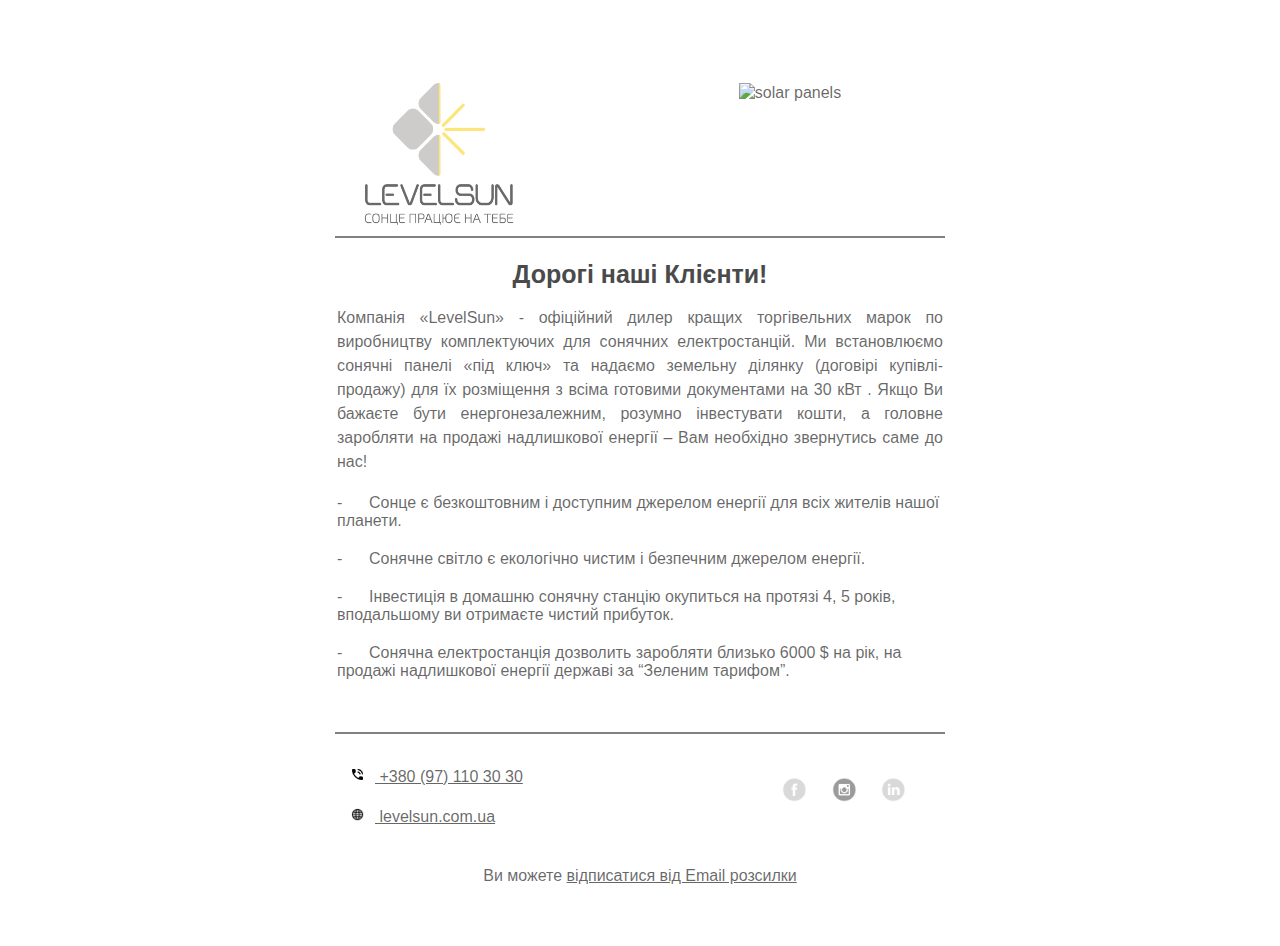
==== index.html @ c1109586 "done with basic markup" ====
<!DOCTYPE html>
<html>

<head>
    <meta charset="utf-8" />
    <meta http-equiv="X-UA-Compatible" content="IE=edge">
    <meta name="viewport" content="width=device-width, initial-scale=1">
    <link rel="stylesheet" href="style.css">
</head>

<body>
    <div class="container">
        <div class="wrapper">
            <div class="wrapper-inner">
                <table class="main-table-first">
                    <tr>
                        <td class="two-column">
                            <div class="section">
                                <table width="100%">
                                    <tr>
                                        <td class="inner-td">
                                            <table class="content">
                                                <tr>
                                                    <td align="center">
                                                        <img src="Untitled-5.png" class="logo">
                                                    </td>
                                                </tr>
                                            </table>
                                        </td>
                                    </tr>
                                </table>
                            </div>
                            <div class="section">
                                <table width="100%">
                                    <tr>
                                        <td class="inner-td">
                                            <table class="content">
                                                <tr>
                                                    <td align="center">
                                                        <img class="solar" src="Untitled-3.png" alt="solar panels">
                                                    </td>
                                                </tr>
                                            </table>
                                        </td>
                                    </tr>
                                </table>
                            </div>
                            <hr>
                        </td>
                    </tr>
                </table>
                <table class="main-table">
                    <tr>
                        <td class="one-column">
                            <table width="100%">
                                <tr>
                                    <td class="inner-bottom">
                                        <p class="h1">Дорогі наші Клієнти!</p>
                                        <p>Компанія «LevelSun» - офіційний дилер кращих торгівельних марок по
                                            виробництву комплектуючих для сонячних електростанцій. Ми встановлюємо
                                            сонячні панелі «під ключ» та надаємо земельну ділянку (договірі
                                            купівлі-продажу) для їх розміщення з всіма готовими документами на 30 кВт .
                                            Якщо Ви бажаєте бути енергонезалежним, розумно інвестувати кошти, а головне
                                            заробляти на продажі надлишкової енергії – Вам необхідно звернутись саме до
                                            нас!</p>
                                        <ul>
                                            <li>-&nbsp &nbsp &nbsp Сонце є безкоштовним і доступним джерелом енергії для
                                                всіх жителів нашої планети.</li>
                                            <li>-&nbsp &nbsp &nbsp Сонячне світло є екологічно чистим і безпечним
                                                джерелом енергії.</li>
                                            <li>-&nbsp &nbsp &nbsp Інвестиція в домашню сонячну станцію окупиться на
                                                протязі 4, 5 років,
                                                вподальшому ви отримаєте чистий прибуток.</li>
                                            <li>-&nbsp &nbsp &nbsp Сонячна електростанція дозволить заробляти близько
                                                6000 $ на рік, на
                                                продажі надлишкової енергії державі за “Зеленим тарифом”.</li>
                                        </ul>
                                    </td>
                                </tr>
                            </table>
                        </td>
                    </tr>
                </table>
                <table class="main-table-footer">
                    <tr>
                        <td class="two-column">
                            <hr>
                            <div class="section">
                                <table width="100%">
                                    <tr>
                                        <td class="inner-td">
                                            <table class="content">
                                                <tr>
                                                    <td align="center">
                                                        <div class="social">
                                                            <p><a href="index.html#" target="_blank"><img
                                                                        src="icons8-ringer-volume-24.png"> +380 (97) 110
                                                                    30 30</a></p>
                                                            <p><a href="http://levelsun.com.ua" target="_blank"><img
                                                                        src="icons8-globe-earth-32.png">
                                                                    levelsun.com.ua</a></p>
                                                        </div>
                                                    </td>
                                                </tr>
                                            </table>
                                        </td>
                                    </tr>
                                </table>
                            </div>
                            <div class="section">
                                <table width="100%">
                                    <tr>
                                        <td class="inner-td">
                                            <table class="content">
                                                <tr>
                                                    <td align="center">
                                                        <div id="callout">
                                                            <ul class="social">
                                                                <li><a href="#" target="_blank"><img
                                                                            src="facebook.png"></a></li>
                                                                <li><a href="#" target="_blank"><img
                                                                            src="instagram.png"></a></li>
                                                                <li><a href="#" target="_blank"><img
                                                                            src="linkedin.png"></a></li>
                                                            </ul>
                                                        </div>
                                                    </td>
                                                </tr>
                                            </table>
                                        </td>
                                    </tr>
                                </table>

                            </div>
                        </td>
                    </tr>
                    <tr>
                        <td>
                            <table width="100%">
                                <tr>
                                    <td align="center">
                                        <p>Ви можете <a href="#">відписатися від Email розсилки</a></p>
                                    </td>
                                </tr>
                            </table>
                        </td>
                    </tr>
                </table>

            </div>
        </div>
        <br>
    </div>
</body>

</html>
---- style.css ----
.container {
    Margin: 0 !important;
    padding: 15px;
    background-color: #FFF;
}

.wrapper {
    width: 100%;
    table-layout: fixed;
}

.wrapper-inner {
    width: 100%;
    background-color: #fff;
    max-width: 670px;
    Margin: 0 auto;
}

table {
    border-spacing: 0;
    font-family: 'Roboto', sans-serif;
    color: rgba(0, 0, 0, 0.6);
}

a {
    color: rgba(0, 0, 0, 0.6);
}

td {
    padding: 0;
}

p {
    Margin: 0 0 20px;
}

ul {
    margin: 0;
    padding: 0;
    list-style: none;
}

li {
    Margin: 0 0 20px 0;
}

hr {
    margin: 0;
    border: gray 1px solid;
}

.main-table-first {
    width: 100%;
    max-width: 610px;
    Margin: 0 auto;
    background-image: url('top.png');
    background-repeat: no-repeat;
    background-position: right top;
    background-size: 350px;
    border-radius: 6px;
    margin-top: 25px;
}

.main-table-footer {
    width: 100%;
    max-width: 610px;
    Margin: 0 auto;
    background-image: url('bottom.png');
    background-repeat: no-repeat;
    background-position: bottom left;
    background-size: 350px;
    border-radius: 6px;
    margin-top: 25px;
}


.two-column {
    text-align: center;
    font-size: 0;
    padding: 5px 0 10px 0;
}

.two-column .section {
    width: 100%;
    max-width: 300px;
    display: inline-block;
    vertical-align: top;
}

.two-column .content {
    font-size: 16px;
    line-height: 20px;
    text-align: justify;
}

.content {
    width: 100%;
    padding-top: 20px;
}

.center {
    display: table;
    Margin: 0 auto;
}

img {
    border: 0;
}

img.logo {
    float: left;
    Margin-left: 5%;
    max-width: 150px !important;
}

#callout {
    float: right;
    Margin: 4% 5% 2% 0;
    height: auto;
    overflow: hidden;
}

#callout img {
    max-width: 25px;
}

.social {
    list-style-type: none;
    Margin-top: 1%;
    padding: 0;
}

.social li {
    display: inline-block;
}

.social li img {
    max-width: 25px;
    Margin-bottom: 0;
    margin: 0 10px;
    padding-bottom: 0;
}

.social p {
    display: flex;
}

.social p img {
    max-width: 15px;
    margin: 0 10px 0 0;
    padding-bottom: 0;
}

.main-table {
    width: 100%;
    max-width: 610px;
    margin: 0 auto;
    background-color: #FFF;
    border-radius: 6px;
}

.one-column .inner-td {
    font-size: 16px;
    line-height: 20px;
    text-align: justify;
}

.inner-td {
    padding: 10px;
}

.two-column img.logo {
    width: 100%;
    max-width: 200px;
    height: auto;
}

.two-column img.solar {
    width: 100%;
    max-width: 600px;
    height: auto;
    margin-bottom: -1.6rem;
}

.two-column .text {
    padding: 10px 0;
}

.inner-bottom {
    padding: 2px;
}

.h1 {
    text-align: center !important;
    font-size: 25px !important;
    font-weight: 600;
    line-height: 45px;
    Margin: 12px 0 20px 0;
    color: #4A4A4A;
}

.inner-bottom p {
    font-size: 16px;
    line-height: 24px;
    text-align: justify;
}

/*--- Media Queries --*/
@media screen and (max-width: 400px) {
    .h1 {
        font-size: 22px;
    }

    .two-column .column {
        max-width: 100% !important;
    }

    .two-column img {
        width: 100% !important;
    }

    .social p {
        display: inline-block;
    }


}

@media screen and (min-width: 401px) and (max-width: 400px) {

    .two-column .column {
        max-width: 50% !important;
    }
}

@media screen and (max-width:768px) {
    img.logo {
        float: none !important;
        margin-left: 0% !important;
        max-width: 200px !important;
    }

    #callout {
        float: none !important;
        margin: 0% 0% 0% 0;
        height: auto;
        text-align: center;
        overflow: hidden;
    }

    .social p {
        display: inline-block;
    }

    #callout img {
        max-width: 26px !important;
    }

    .two-column .section {
        width: 100% !important;
        max-width: 100% !important;
        display: inline-block;
        vertical-align: top;
    }

    .two-column img {
        width: 100% !important;
        height: auto !important;
    }

    img.img-responsive {
        width: 100% !important;
        height: auto !important;
        max-width: 100% !important;
    }

    .content {
        width: 100%;
        padding-top: 0px !important;
    }
}
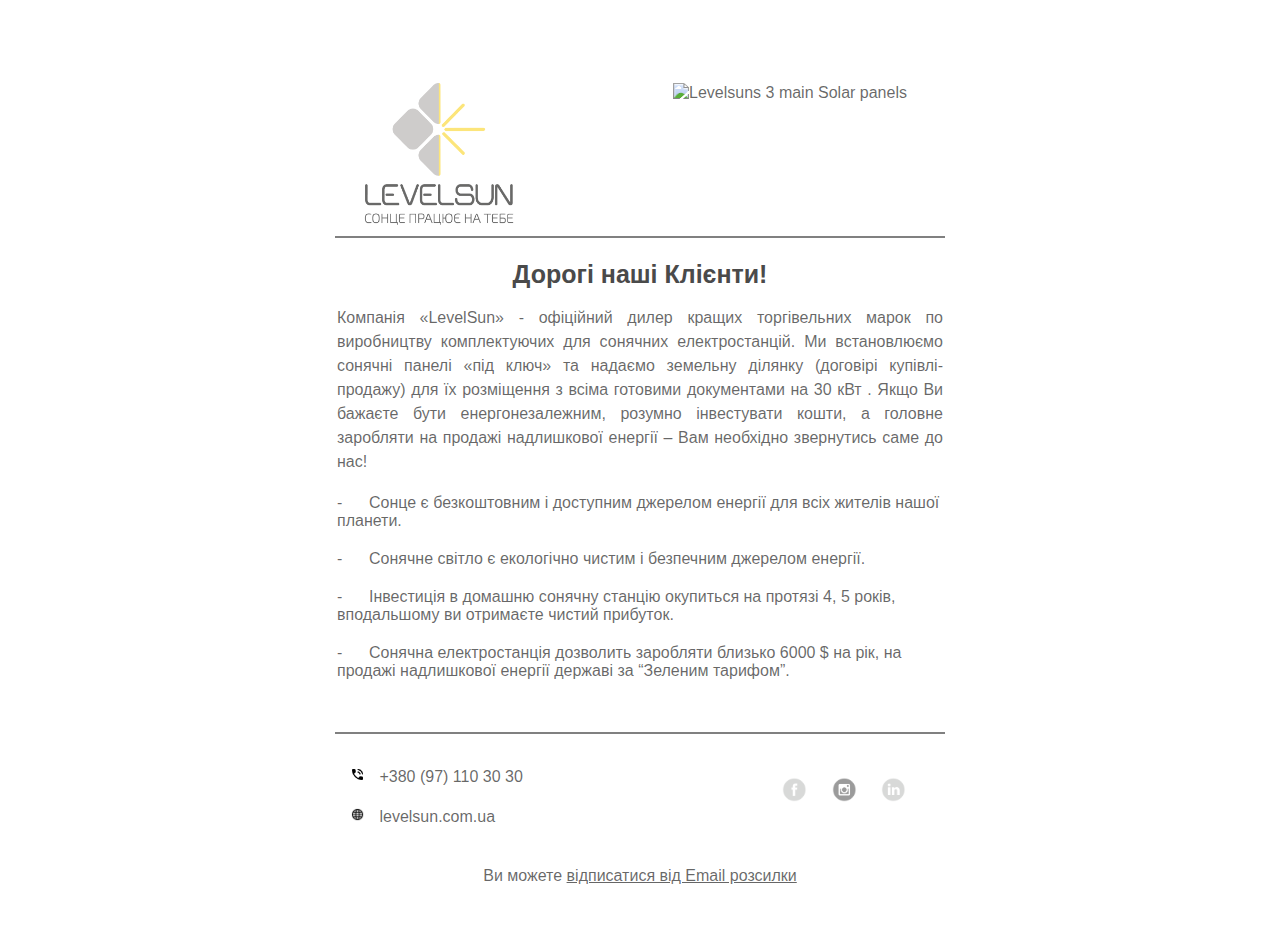
==== commit 81db5de4: "updated alt attributes" ====
--- a/index.html
+++ b/index.html
@@ -22,7 +22,8 @@
                                             <table class="content">
                                                 <tr>
                                                     <td align="center">
-                                                        <img src="Untitled-5.png" class="logo">
+                                                        <img src="Untitled-5.png" alt="Levelsun Logo"
+                                                            title="Levelsun logo" class="logo">
                                                     </td>
                                                 </tr>
                                             </table>
@@ -37,7 +38,9 @@
                                             <table class="content">
                                                 <tr>
                                                     <td align="center">
-                                                        <img class="solar" src="Untitled-3.png" alt="solar panels">
+                                                        <img class="solar" src="Untitled-3.png"
+                                                            title="Levelsuns 3 main Solar panels"
+                                                            alt="Levelsuns 3 main Solar panels">
                                                     </td>
                                                 </tr>
                                             </table>
@@ -93,11 +96,15 @@
                                                 <tr>
                                                     <td align="center">
                                                         <div class="social">
-                                                            <p><a href="index.html#" target="_blank"><img
-                                                                        src="icons8-ringer-volume-24.png"> +380 (97) 110
+                                                            <p><a title="Call Us" style="text-decoration:none;"
+                                                                    href="tel:+380971103030"><img
+                                                                        src="icons8-ringer-volume-24.png"
+                                                                        alt="Phone Icon"> +380 (97) 110
                                                                     30 30</a></p>
-                                                            <p><a href="http://levelsun.com.ua" target="_blank"><img
-                                                                        src="icons8-globe-earth-32.png">
+                                                            <p><a title="Go to site" style="text-decoration:none;" href="
+                                                                    http://levelsun.com.ua" target="_blank"><img
+                                                                        src="icons8-globe-earth-32.png"
+                                                                        alt="Globe Icon">
                                                                     levelsun.com.ua</a></p>
                                                         </div>
                                                     </td>
@@ -116,12 +123,17 @@
                                                     <td align="center">
                                                         <div id="callout">
                                                             <ul class="social">
-                                                                <li><a href="#" target="_blank"><img
-                                                                            src="facebook.png"></a></li>
-                                                                <li><a href="#" target="_blank"><img
-                                                                            src="instagram.png"></a></li>
-                                                                <li><a href="#" target="_blank"><img
-                                                                            src="linkedin.png"></a></li>
+                                                                <li><a href="#" target="_blank"
+                                                                        title="Facebook Icon"><img src="facebook.png"
+                                                                            alt="Facebook icon"></a></li>
+                                                                <li><a href="https://www.facebook.com/levelsun.te/"
+                                                                        target="_blank" title="Instagram Icon"><img
+                                                                            src="instagram.png" alt="Istagram icon"></a>
+                                                                </li>
+                                                                <li><a href="https://www.instagram.com/levelsun.te/"
+                                                                        target="_blank" title="Linkedin tile"><img
+                                                                            src="linkedin.png" alt="linkedin icon"></a>
+                                                                </li>
                                                             </ul>
                                                         </div>
                                                     </td>
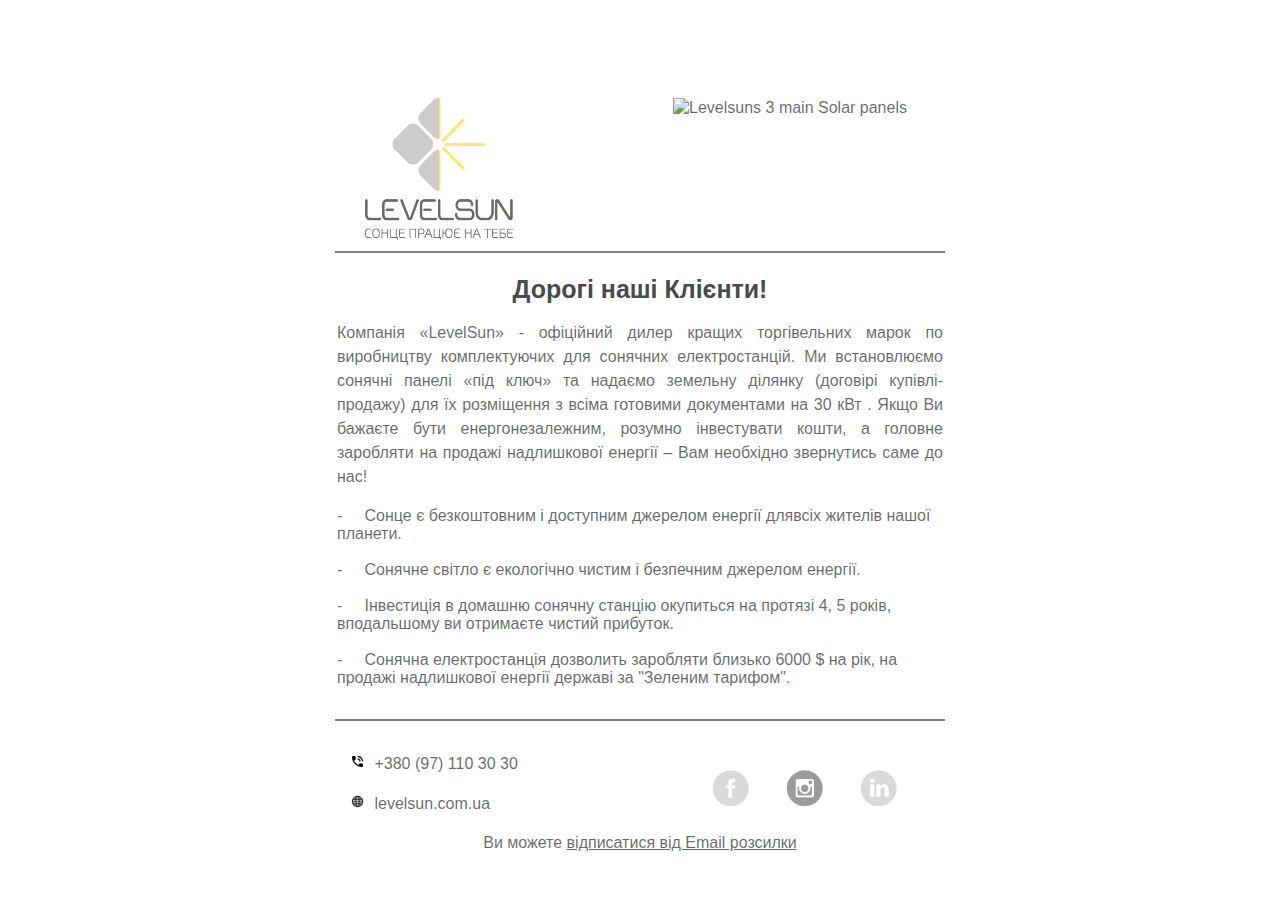
==== commit 926c9d74: "finished inkining styles" ====
--- a/index.html
+++ b/index.html
@@ -3,15 +3,16 @@
 
 <head>
     <meta charset="utf-8" />
-    <meta http-equiv="X-UA-Compatible" content="IE=edge">
-    <meta name="viewport" content="width=device-width, initial-scale=1">
-    <link rel="stylesheet" href="style.css">
+    <meta http-equiv="X-UA-Compatible" content="IE=edge" />
+    <meta name="viewport" content="width=device-width, initial-scale=1" />
+    <meta http-equiv="Content-Type" content="text/html charset=UTF-8" />
+    <link rel="stylesheet" href="style.css" />
 </head>
 
 <body>
-    <div class="container">
-        <div class="wrapper">
-            <div class="wrapper-inner">
+    <table cellpadding="0" cellspacing="0" border="0" class="container">
+        <table class="wrapper">
+            <table cellpadding="0" cellspacing="0" border="0" class="wrapper-inner">
                 <table class="main-table-first">
                     <tr>
                         <td class="two-column">
@@ -22,8 +23,9 @@
                                             <table class="content">
                                                 <tr>
                                                     <td align="center">
-                                                        <img src="Untitled-5.png" alt="Levelsun Logo"
-                                                            title="Levelsun logo" class="logo">
+                                                        <img src="Untitled-5.png"
+                                                            alt="Levelsun Logo СОНЦЕ ПРАЦЮЕ НА ТЕБЕ"
+                                                            title="Levelsun СОНЦЕ ПРАЦЮЕ НА ТЕБЕ" class="logo" />
                                                     </td>
                                                 </tr>
                                             </table>
@@ -40,7 +42,7 @@
                                                     <td align="center">
                                                         <img class="solar" src="Untitled-3.png"
                                                             title="Levelsuns 3 main Solar panels"
-                                                            alt="Levelsuns 3 main Solar panels">
+                                                            alt="Levelsuns 3 main Solar panels" />
                                                     </td>
                                                 </tr>
                                             </table>
@@ -58,26 +60,38 @@
                             <table width="100%">
                                 <tr>
                                     <td class="inner-bottom">
-                                        <p class="h1">Дорогі наші Клієнти!</p>
-                                        <p>Компанія «LevelSun» - офіційний дилер кращих торгівельних марок по
+                                        <p class="h1">Дорогі наші Клієнти&excl;</p>
+                                        <p>Компанія &laquo;LevelSun&raquo; &hyphen; офіційний дилер кращих торгівельних
+                                            марок
+                                            по
                                             виробництву комплектуючих для сонячних електростанцій. Ми встановлюємо
-                                            сонячні панелі «під ключ» та надаємо земельну ділянку (договірі
-                                            купівлі-продажу) для їх розміщення з всіма готовими документами на 30 кВт .
-                                            Якщо Ви бажаєте бути енергонезалежним, розумно інвестувати кошти, а головне
-                                            заробляти на продажі надлишкової енергії – Вам необхідно звернутись саме до
-                                            нас!</p>
-                                        <ul>
-                                            <li>-&nbsp &nbsp &nbsp Сонце є безкоштовним і доступним джерелом енергії для
-                                                всіх жителів нашої планети.</li>
-                                            <li>-&nbsp &nbsp &nbsp Сонячне світло є екологічно чистим і безпечним
-                                                джерелом енергії.</li>
-                                            <li>-&nbsp &nbsp &nbsp Інвестиція в домашню сонячну станцію окупиться на
-                                                протязі 4, 5 років,
-                                                вподальшому ви отримаєте чистий прибуток.</li>
-                                            <li>-&nbsp &nbsp &nbsp Сонячна електростанція дозволить заробляти близько
-                                                6000 $ на рік, на
-                                                продажі надлишкової енергії державі за “Зеленим тарифом”.</li>
-                                        </ul>
+                                            сонячні панелі &laquo;під ключ&raquo; та надаємо земельну ділянку
+                                            &lpar;договірі
+                                            купівлі&hyphen;продажу&rpar; для їх розміщення з всіма готовими документами
+                                            на 30
+                                            кВт &period;
+                                            Якщо Ви бажаєте бути енергонезалежним&comma; розумно інвестувати
+                                            кошти&comma; а головне
+                                            заробляти на продажі надлишкової енергії &ndash; Вам необхідно звернутись
+                                            саме до
+                                            нас&excl;
+                                        </p>
+                                        <br />
+                                        &hyphen;&nbsp; &nbsp; &nbsp;Сонце є безкоштовним і доступним джерелом енергії
+                                        длявсіх
+                                        жителів нашої планети&period;<br /><br />
+                                        &hyphen;&nbsp; &nbsp; &nbsp;Сонячне світло є
+                                        екологічно чистим і безпечним
+                                        джерелом енергії&period;<br /><br />
+                                        &hyphen;&nbsp; &nbsp; &nbsp;Інвестиція в домашню сонячну
+                                        станцію окупиться на
+                                        протязі &#52;&comma; &#53; років&comma; вподальшому ви отримаєте чистий
+                                        прибуток&period;<br /><br />
+                                        &hyphen;&nbsp; &nbsp; &nbsp;Сонячна електростанція дозволить
+                                        заробляти близько
+                                        6000 &dollar; на рік&comma; на продажі надлишкової енергії державі за
+                                        &quot;Зеленим
+                                        тарифом&quot;&period;
                                     </td>
                                 </tr>
                             </table>
@@ -95,16 +109,17 @@
                                             <table class="content">
                                                 <tr>
                                                     <td align="center">
-                                                        <div class="social">
-                                                            <p><a title="Call Us" style="text-decoration:none;"
+                                                        <div class="contact">
+                                                            <p style="margin-bottom: 20px;"><a title="Call Us"
+                                                                    style="text-decoration:none;"
                                                                     href="tel:+380971103030"><img
                                                                         src="icons8-ringer-volume-24.png"
-                                                                        alt="Phone Icon"> +380 (97) 110
+                                                                        alt="Phone Icon" /> +380 &lpar;97&rpar; 110
                                                                     30 30</a></p>
                                                             <p><a title="Go to site" style="text-decoration:none;" href="
                                                                     http://levelsun.com.ua" target="_blank"><img
                                                                         src="icons8-globe-earth-32.png"
-                                                                        alt="Globe Icon">
+                                                                        alt="Globe Icon" />
                                                                     levelsun.com.ua</a></p>
                                                         </div>
                                                     </td>
@@ -121,48 +136,50 @@
                                             <table class="content">
                                                 <tr>
                                                     <td align="center">
-                                                        <div id="callout">
-                                                            <ul class="social">
-                                                                <li><a href="#" target="_blank"
-                                                                        title="Facebook Icon"><img src="facebook.png"
-                                                                            alt="Facebook icon"></a></li>
-                                                                <li><a href="https://www.facebook.com/levelsun.te/"
-                                                                        target="_blank" title="Instagram Icon"><img
-                                                                            src="instagram.png" alt="Istagram icon"></a>
-                                                                </li>
-                                                                <li><a href="https://www.instagram.com/levelsun.te/"
-                                                                        target="_blank" title="Linkedin tile"><img
-                                                                            src="linkedin.png" alt="linkedin icon"></a>
-                                                                </li>
-                                                            </ul>
-                                                        </div>
+                                                        <tagle cellpadding="0" cellspacing="0" border="0" id="callout">
+                                                <tr class="social">
+                                                    <td align="center">
+                                                        <p align="center"><a
+                                                                href="https://www.facebook.com/levelsun.te/"
+                                                                target="_blank" title="Facebook Icon"><img
+                                                                    src="facebook.png" alt="Facebook icon"></a></p>
+                                                        <p><a href="https://www.instagram.com/levelsun.te/"
+                                                                target="_blank" title="Instagram Icon"><img
+                                                                    src="instagram.png" alt="Istagram icon" /></a></p>
+
+                                                        <p><a href="#" target="_blank" title="Linkedin tile"><img
+                                                                    src="linkedin.png" alt="linkedin icon" /></a>
+                                                        </p>
                                                     </td>
                                                 </tr>
-                                            </table>
+                                                </tagle>
                                         </td>
                                     </tr>
                                 </table>
-
-                            </div>
-                        </td>
-                    </tr>
-                    <tr>
-                        <td>
-                            <table width="100%">
-                                <tr>
-                                    <td align="center">
-                                        <p>Ви можете <a href="#">відписатися від Email розсилки</a></p>
-                                    </td>
-                                </tr>
-                            </table>
                         </td>
                     </tr>
                 </table>
+                </div>
+                </td>
+                </tr>
+                <tr>
+                    <td>
+                        <table width="100%">
+                            <tr>
+                                <td align="center">
+                                    <p style="margin-bottom: 40px;">Ви можете <a href="#">відписатися від Email
+                                            розсилки</a></p>
+                                </td>
+                            </tr>
+                        </table>
+                    </td>
+                </tr>
+            </table>
 
-            </div>
-        </div>
-        <br>
-    </div>
+        </table>
+    </table>
+    <br>
+    </table>
 </body>
 
 </html>--- a/style.css
+++ b/style.css
@@ -31,7 +31,7 @@
 }
 
 p {
-    Margin: 0 0 20px;
+    margin: 0;
 }
 
 ul {
@@ -121,7 +121,7 @@
 }
 
 #callout img {
-    max-width: 25px;
+    max-width: 40px;
 }
 
 .social {
@@ -130,24 +130,36 @@
     padding: 0;
 }
 
-.social li {
+.social p {
     display: inline-block;
-}
-
-.social li img {
-    max-width: 25px;
+    margin: 0 auto;
+}
+
+.social p {
+    display: inline-block;
+    margin: 0 auto;
+}
+
+.social p img {
+    max-width: 40px;
     Margin-bottom: 0;
-    margin: 0 10px;
+    margin: 0 0 0 30px;
     padding-bottom: 0;
 }
 
-.social p {
+.contact {
+    list-style-type: none;
+    Margin-top: 1%;
+    padding: 0;
+}
+
+.contact p {
     display: flex;
 }
 
-.social p img {
+.contact p img {
     max-width: 15px;
-    margin: 0 10px 0 0;
+    margin: 0 5px 0 0;
     padding-bottom: 0;
 }
 
@@ -205,8 +217,18 @@
     text-align: justify;
 }
 
-/*--- Media Queries --*/
 @media screen and (max-width: 400px) {
+
+    .main-table-first {
+        background-position: top center;
+        background-size: 200px;
+    }
+
+    .main-table-footer {
+        background-position: bottom center;
+        background-size: 200px;
+    }
+
     .h1 {
         font-size: 22px;
     }
@@ -219,7 +241,7 @@
         width: 100% !important;
     }
 
-    .social p {
+    .contact p {
         display: inline-block;
     }
 
@@ -234,6 +256,17 @@
 }
 
 @media screen and (max-width:768px) {
+
+    .main-table-first {
+        background-position: top center;
+        background-size: 350px;
+    }
+
+    .main-table-footer {
+        background-position: bottom center;
+        background-size: 350px;
+    }
+
     img.logo {
         float: none !important;
         margin-left: 0% !important;
@@ -248,7 +281,7 @@
         overflow: hidden;
     }
 
-    .social p {
+    .contact p {
         display: inline-block;
     }
 
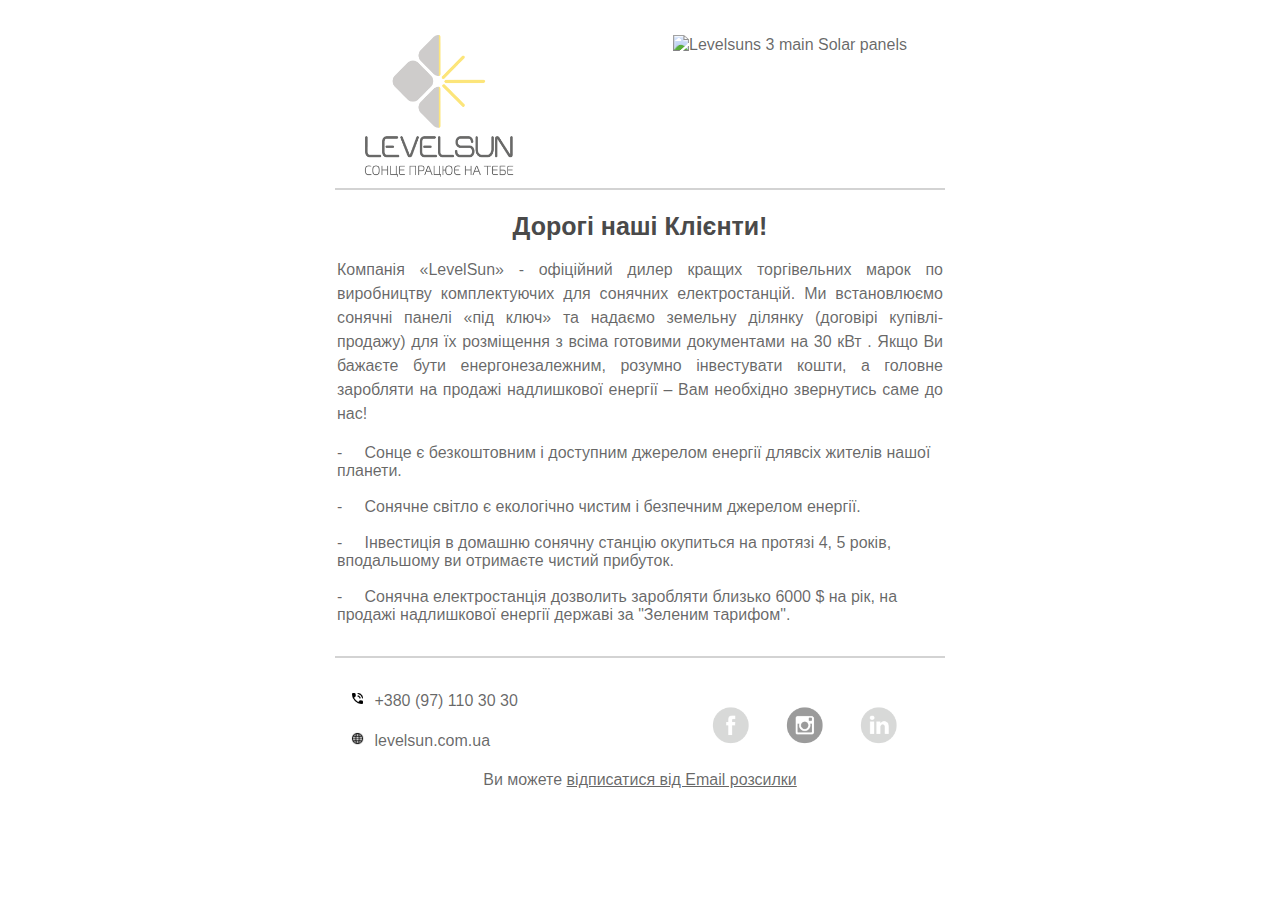
==== commit 308d6973: "realigned background image and made new inlined html from full work" ====
--- a/index.html
+++ b/index.html
@@ -7,6 +7,309 @@
     <meta name="viewport" content="width=device-width, initial-scale=1" />
     <meta http-equiv="Content-Type" content="text/html charset=UTF-8" />
     <link rel="stylesheet" href="style.css" />
+    <style>
+        body {
+            margin: 0;
+            padding: 0 15px;
+            background-image: url('top.png'), url('bottom.png ');
+            background-repeat: no-repeat;
+            background-position: right 30vw top, left 25vw bottom;
+            background-size: 400px, 420px;
+        }
+
+        .container {
+            margin: 0 !important;
+            background-color: #FFF;
+        }
+
+        .wrapper {
+            width: 100%;
+            table-layout: fixed;
+        }
+
+        .wrapper-inner {
+            width: 100%;
+            background-color: #fff;
+            max-width: 670px;
+            margin: 0 auto;
+        }
+
+        table {
+            border-spacing: 0;
+            font-family: 'Roboto', sans-serif;
+            color: rgba(0, 0, 0, 0.6);
+        }
+
+        a {
+            color: rgba(0, 0, 0, 0.6);
+        }
+
+        td {
+            padding: 0;
+        }
+
+        p {
+            margin: 0;
+        }
+
+        ul {
+            margin: 0;
+            padding: 0;
+            list-style: none;
+        }
+
+        li {
+            margin: 0 0 20px 0;
+        }
+
+        hr {
+            margin: 0;
+            border: lightgray 1px solid;
+        }
+
+        .main-table-first {
+            width: 100%;
+            max-width: 610px;
+            margin: 0 auto;
+            border-radius: 6px;
+        }
+
+        .main-table-footer {
+            width: 100%;
+            max-width: 610px;
+            margin: 0 auto;
+            border-radius: 6px;
+            margin-top: 25px;
+        }
+
+
+        .two-column {
+            text-align: center;
+            font-size: 0;
+            padding: 5px 0 10px 0;
+        }
+
+        .two-column .section {
+            width: 100%;
+            max-width: 300px;
+            display: inline-block;
+            vertical-align: top;
+        }
+
+        .two-column .content {
+            font-size: 16px;
+            line-height: 20px;
+            text-align: justify;
+        }
+
+        .content {
+            width: 100%;
+            padding-top: 20px;
+        }
+
+        .center {
+            display: table;
+            margin: 0 auto;
+        }
+
+        img {
+            border: 0;
+        }
+
+        img.logo {
+            float: left;
+            margin-left: 5%;
+            max-width: 150px !important;
+        }
+
+        #callout {
+            float: right;
+            margin: 4% 5% 2% 0;
+            height: auto;
+            overflow: hidden;
+        }
+
+        #callout img {
+            max-width: 40px;
+        }
+
+        .social {
+            list-style-type: none;
+            margin-top: 1%;
+            padding: 0;
+        }
+
+        .social p {
+            display: inline-block;
+            margin: 0 auto;
+        }
+
+        .social p {
+            display: inline-block;
+            margin: 0 auto;
+        }
+
+        .social p img {
+            max-width: 40px;
+            margin-bottom: 0;
+            margin: 0 0 0 30px;
+            padding-bottom: 0;
+        }
+
+        .contact {
+            list-style-type: none;
+            margin-top: 1%;
+            padding: 0;
+        }
+
+        .contact p {
+            display: flex;
+        }
+
+        .contact p img {
+            max-width: 15px;
+            margin: 0 5px 0 0;
+            padding-bottom: 0;
+        }
+
+        .main-table {
+            width: 100%;
+            max-width: 610px;
+            margin: 0 auto;
+            background-color: #FFF;
+            border-radius: 6px;
+        }
+
+        .one-column .inner-td {
+            font-size: 16px;
+            line-height: 20px;
+            text-align: justify;
+        }
+
+        .inner-td {
+            padding: 10px;
+        }
+
+        .two-column img.logo {
+            width: 100%;
+            max-width: 200px;
+            height: auto;
+        }
+
+        .two-column img.solar {
+            width: 100%;
+            max-width: 600px;
+            height: auto;
+            margin-bottom: -1.6rem;
+        }
+
+        .two-column .text {
+            padding: 10px 0;
+        }
+
+        .inner-bottom {
+            padding: 2px;
+        }
+
+        .h1 {
+            text-align: center !important;
+            font-size: 25px !important;
+            font-weight: 600;
+            line-height: 45px;
+            margin: 12px 0 20px 0;
+            color: #4A4A4A;
+        }
+
+        .inner-bottom p {
+            font-size: 16px;
+            line-height: 24px;
+            text-align: justify;
+        }
+
+        @media screen and (max-width: 400px) {
+
+            .h1 {
+                font-size: 22px;
+            }
+
+            .two-column .column {
+                max-width: 100% !important;
+            }
+
+            .two-column img {
+                width: 100% !important;
+            }
+
+            .contact p {
+                display: inline-block;
+            }
+
+
+        }
+
+        @media screen and (min-width: 401px) and (max-width: 400px) {
+
+            .two-column .column {
+                max-width: 50% !important;
+            }
+        }
+
+        @media screen and (max-width:768px) {
+            body {
+                margin: 0;
+                padding: 0 15px;
+                background-image: url('top.png'), url('bottom.png ');
+                background-repeat: no-repeat;
+                background-position: center top, center bottom;
+                background-size: 400px, 420px;
+            }
+
+            img.logo {
+                float: none !important;
+                margin-left: 0% !important;
+                max-width: 200px !important;
+            }
+
+            #callout {
+                float: none !important;
+                margin: 0% 0% 0% 0;
+                height: auto;
+                text-align: center;
+                overflow: hidden;
+            }
+
+            .contact p {
+                display: inline-block;
+            }
+
+            #callout img {
+                max-width: 26px !important;
+            }
+
+            .two-column .section {
+                width: 100% !important;
+                max-width: 100% !important;
+                display: inline-block;
+                vertical-align: top;
+            }
+
+            .two-column img {
+                width: 100% !important;
+                height: auto !important;
+            }
+
+            img.img-responsive {
+                width: 100% !important;
+                height: auto !important;
+                max-width: 100% !important;
+            }
+
+            .content {
+                width: 100%;
+                padding-top: 0px !important;
+            }
+        }
+    </style>
 </head>
 
 <body>
--- a/style.css
+++ b/style.css
@@ -1,6 +1,14 @@
+body {
+    margin: 0;
+    padding: 0 15px;
+    background-image: url('top.png'), url('bottom.png ');
+    background-repeat: no-repeat;
+    background-position: right 30vw top, left 25vw bottom;
+    background-size: 400px, 420px;
+}
+
 .container {
-    Margin: 0 !important;
-    padding: 15px;
+    margin: 0 !important;
     background-color: #FFF;
 }
 
@@ -13,7 +21,7 @@
     width: 100%;
     background-color: #fff;
     max-width: 670px;
-    Margin: 0 auto;
+    margin: 0 auto;
 }
 
 table {
@@ -41,34 +49,25 @@
 }
 
 li {
-    Margin: 0 0 20px 0;
+    margin: 0 0 20px 0;
 }
 
 hr {
     margin: 0;
-    border: gray 1px solid;
+    border: lightgray 1px solid;
 }
 
 .main-table-first {
     width: 100%;
     max-width: 610px;
-    Margin: 0 auto;
-    background-image: url('top.png');
-    background-repeat: no-repeat;
-    background-position: right top;
-    background-size: 350px;
+    margin: 0 auto;
     border-radius: 6px;
-    margin-top: 25px;
 }
 
 .main-table-footer {
     width: 100%;
     max-width: 610px;
-    Margin: 0 auto;
-    background-image: url('bottom.png');
-    background-repeat: no-repeat;
-    background-position: bottom left;
-    background-size: 350px;
+    margin: 0 auto;
     border-radius: 6px;
     margin-top: 25px;
 }
@@ -100,7 +99,7 @@
 
 .center {
     display: table;
-    Margin: 0 auto;
+    margin: 0 auto;
 }
 
 img {
@@ -109,13 +108,13 @@
 
 img.logo {
     float: left;
-    Margin-left: 5%;
+    margin-left: 5%;
     max-width: 150px !important;
 }
 
 #callout {
     float: right;
-    Margin: 4% 5% 2% 0;
+    margin: 4% 5% 2% 0;
     height: auto;
     overflow: hidden;
 }
@@ -126,7 +125,7 @@
 
 .social {
     list-style-type: none;
-    Margin-top: 1%;
+    margin-top: 1%;
     padding: 0;
 }
 
@@ -142,14 +141,14 @@
 
 .social p img {
     max-width: 40px;
-    Margin-bottom: 0;
+    margin-bottom: 0;
     margin: 0 0 0 30px;
     padding-bottom: 0;
 }
 
 .contact {
     list-style-type: none;
-    Margin-top: 1%;
+    margin-top: 1%;
     padding: 0;
 }
 
@@ -207,7 +206,7 @@
     font-size: 25px !important;
     font-weight: 600;
     line-height: 45px;
-    Margin: 12px 0 20px 0;
+    margin: 12px 0 20px 0;
     color: #4A4A4A;
 }
 
@@ -219,16 +218,6 @@
 
 @media screen and (max-width: 400px) {
 
-    .main-table-first {
-        background-position: top center;
-        background-size: 200px;
-    }
-
-    .main-table-footer {
-        background-position: bottom center;
-        background-size: 200px;
-    }
-
     .h1 {
         font-size: 22px;
     }
@@ -256,15 +245,13 @@
 }
 
 @media screen and (max-width:768px) {
-
-    .main-table-first {
-        background-position: top center;
-        background-size: 350px;
-    }
-
-    .main-table-footer {
-        background-position: bottom center;
-        background-size: 350px;
+    body {
+        margin: 0;
+        padding: 0 15px;
+        background-image: url('top.png'), url('bottom.png ');
+        background-repeat: no-repeat;
+        background-position: center top, center bottom;
+        background-size: 400px, 420px;
     }
 
     img.logo {
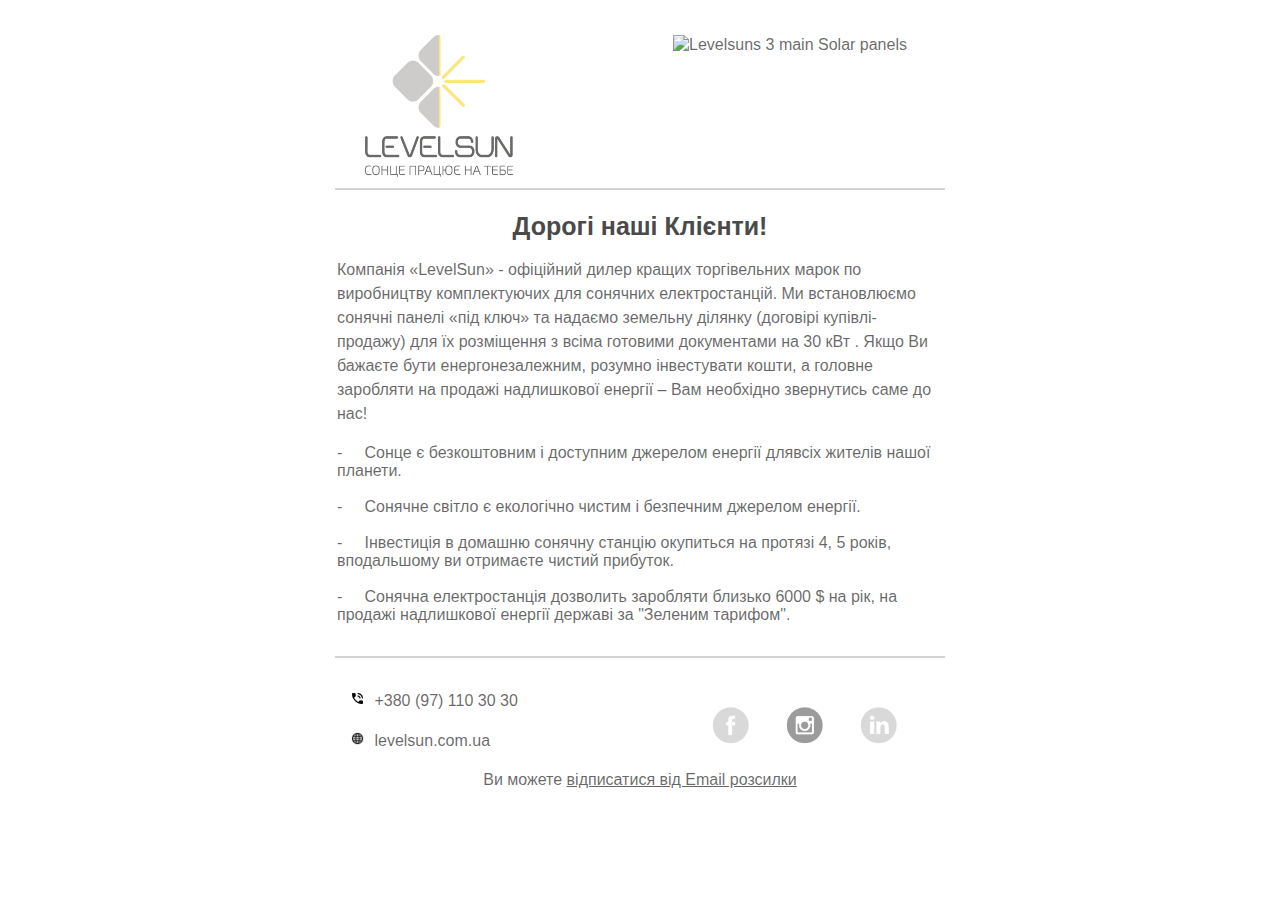
==== commit dd212c9a: "changed all text aligns to left from justify" ====
--- a/index.html
+++ b/index.html
@@ -7,309 +7,6 @@
     <meta name="viewport" content="width=device-width, initial-scale=1" />
     <meta http-equiv="Content-Type" content="text/html charset=UTF-8" />
     <link rel="stylesheet" href="style.css" />
-    <style>
-        body {
-            margin: 0;
-            padding: 0 15px;
-            background-image: url('top.png'), url('bottom.png ');
-            background-repeat: no-repeat;
-            background-position: right 30vw top, left 25vw bottom;
-            background-size: 400px, 420px;
-        }
-
-        .container {
-            margin: 0 !important;
-            background-color: #FFF;
-        }
-
-        .wrapper {
-            width: 100%;
-            table-layout: fixed;
-        }
-
-        .wrapper-inner {
-            width: 100%;
-            background-color: #fff;
-            max-width: 670px;
-            margin: 0 auto;
-        }
-
-        table {
-            border-spacing: 0;
-            font-family: 'Roboto', sans-serif;
-            color: rgba(0, 0, 0, 0.6);
-        }
-
-        a {
-            color: rgba(0, 0, 0, 0.6);
-        }
-
-        td {
-            padding: 0;
-        }
-
-        p {
-            margin: 0;
-        }
-
-        ul {
-            margin: 0;
-            padding: 0;
-            list-style: none;
-        }
-
-        li {
-            margin: 0 0 20px 0;
-        }
-
-        hr {
-            margin: 0;
-            border: lightgray 1px solid;
-        }
-
-        .main-table-first {
-            width: 100%;
-            max-width: 610px;
-            margin: 0 auto;
-            border-radius: 6px;
-        }
-
-        .main-table-footer {
-            width: 100%;
-            max-width: 610px;
-            margin: 0 auto;
-            border-radius: 6px;
-            margin-top: 25px;
-        }
-
-
-        .two-column {
-            text-align: center;
-            font-size: 0;
-            padding: 5px 0 10px 0;
-        }
-
-        .two-column .section {
-            width: 100%;
-            max-width: 300px;
-            display: inline-block;
-            vertical-align: top;
-        }
-
-        .two-column .content {
-            font-size: 16px;
-            line-height: 20px;
-            text-align: justify;
-        }
-
-        .content {
-            width: 100%;
-            padding-top: 20px;
-        }
-
-        .center {
-            display: table;
-            margin: 0 auto;
-        }
-
-        img {
-            border: 0;
-        }
-
-        img.logo {
-            float: left;
-            margin-left: 5%;
-            max-width: 150px !important;
-        }
-
-        #callout {
-            float: right;
-            margin: 4% 5% 2% 0;
-            height: auto;
-            overflow: hidden;
-        }
-
-        #callout img {
-            max-width: 40px;
-        }
-
-        .social {
-            list-style-type: none;
-            margin-top: 1%;
-            padding: 0;
-        }
-
-        .social p {
-            display: inline-block;
-            margin: 0 auto;
-        }
-
-        .social p {
-            display: inline-block;
-            margin: 0 auto;
-        }
-
-        .social p img {
-            max-width: 40px;
-            margin-bottom: 0;
-            margin: 0 0 0 30px;
-            padding-bottom: 0;
-        }
-
-        .contact {
-            list-style-type: none;
-            margin-top: 1%;
-            padding: 0;
-        }
-
-        .contact p {
-            display: flex;
-        }
-
-        .contact p img {
-            max-width: 15px;
-            margin: 0 5px 0 0;
-            padding-bottom: 0;
-        }
-
-        .main-table {
-            width: 100%;
-            max-width: 610px;
-            margin: 0 auto;
-            background-color: #FFF;
-            border-radius: 6px;
-        }
-
-        .one-column .inner-td {
-            font-size: 16px;
-            line-height: 20px;
-            text-align: justify;
-        }
-
-        .inner-td {
-            padding: 10px;
-        }
-
-        .two-column img.logo {
-            width: 100%;
-            max-width: 200px;
-            height: auto;
-        }
-
-        .two-column img.solar {
-            width: 100%;
-            max-width: 600px;
-            height: auto;
-            margin-bottom: -1.6rem;
-        }
-
-        .two-column .text {
-            padding: 10px 0;
-        }
-
-        .inner-bottom {
-            padding: 2px;
-        }
-
-        .h1 {
-            text-align: center !important;
-            font-size: 25px !important;
-            font-weight: 600;
-            line-height: 45px;
-            margin: 12px 0 20px 0;
-            color: #4A4A4A;
-        }
-
-        .inner-bottom p {
-            font-size: 16px;
-            line-height: 24px;
-            text-align: justify;
-        }
-
-        @media screen and (max-width: 400px) {
-
-            .h1 {
-                font-size: 22px;
-            }
-
-            .two-column .column {
-                max-width: 100% !important;
-            }
-
-            .two-column img {
-                width: 100% !important;
-            }
-
-            .contact p {
-                display: inline-block;
-            }
-
-
-        }
-
-        @media screen and (min-width: 401px) and (max-width: 400px) {
-
-            .two-column .column {
-                max-width: 50% !important;
-            }
-        }
-
-        @media screen and (max-width:768px) {
-            body {
-                margin: 0;
-                padding: 0 15px;
-                background-image: url('top.png'), url('bottom.png ');
-                background-repeat: no-repeat;
-                background-position: center top, center bottom;
-                background-size: 400px, 420px;
-            }
-
-            img.logo {
-                float: none !important;
-                margin-left: 0% !important;
-                max-width: 200px !important;
-            }
-
-            #callout {
-                float: none !important;
-                margin: 0% 0% 0% 0;
-                height: auto;
-                text-align: center;
-                overflow: hidden;
-            }
-
-            .contact p {
-                display: inline-block;
-            }
-
-            #callout img {
-                max-width: 26px !important;
-            }
-
-            .two-column .section {
-                width: 100% !important;
-                max-width: 100% !important;
-                display: inline-block;
-                vertical-align: top;
-            }
-
-            .two-column img {
-                width: 100% !important;
-                height: auto !important;
-            }
-
-            img.img-responsive {
-                width: 100% !important;
-                height: auto !important;
-                max-width: 100% !important;
-            }
-
-            .content {
-                width: 100%;
-                padding-top: 0px !important;
-            }
-        }
-    </style>
 </head>
 
 <body>
@@ -438,20 +135,20 @@
                                         <td class="inner-td">
                                             <table class="content">
                                                 <tr>
-                                                    <td align="center">
+                                                    <td align="">
                                                         <tagle cellpadding="0" cellspacing="0" border="0" id="callout">
                                                 <tr class="social">
                                                     <td align="center">
                                                         <p align="center"><a
                                                                 href="https://www.facebook.com/levelsun.te/"
-                                                                target="_blank" title="Facebook Icon"><img
-                                                                    src="facebook.png" alt="Facebook icon"></a></p>
+                                                                target="_blank" title="Facebook"><img src="facebook.png"
+                                                                    alt="Facebook icon"></a></p>
                                                         <p><a href="https://www.instagram.com/levelsun.te/"
-                                                                target="_blank" title="Instagram Icon"><img
+                                                                target="_blank" title="Instagram"><img
                                                                     src="instagram.png" alt="Istagram icon" /></a></p>
 
-                                                        <p><a href="#" target="_blank" title="Linkedin tile"><img
-                                                                    src="linkedin.png" alt="linkedin icon" /></a>
+                                                        <p><a href="#" target="_blank" title="Linkedin"><img
+                                                                    src="linkedin.png" alt="Linkedin" /></a>
                                                         </p>
                                                     </td>
                                                 </tr>
--- a/style.css
+++ b/style.css
@@ -89,7 +89,7 @@
 .two-column .content {
     font-size: 16px;
     line-height: 20px;
-    text-align: justify;
+    text-align: left;
 }
 
 .content {
@@ -173,7 +173,7 @@
 .one-column .inner-td {
     font-size: 16px;
     line-height: 20px;
-    text-align: justify;
+    text-align: left;
 }
 
 .inner-td {
@@ -213,7 +213,7 @@
 .inner-bottom p {
     font-size: 16px;
     line-height: 24px;
-    text-align: justify;
+    text-align: left;
 }
 
 @media screen and (max-width: 400px) {
